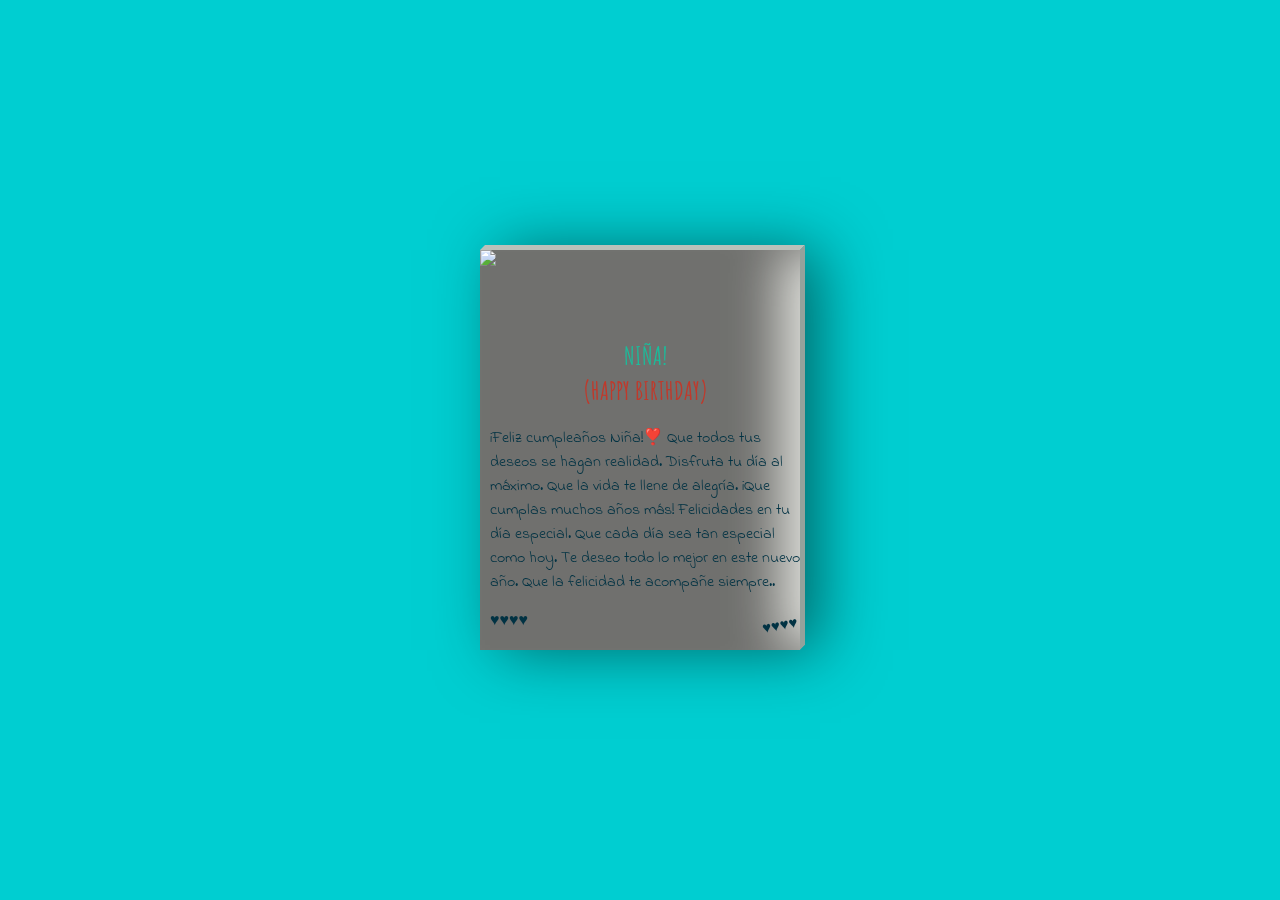
==== index.html @ a294bb25 "Actualizar index.html" ====
<!DOCTYPE html>
<html lang="es" >
<head>
  <meta charset="UTF-8">
  <title> Happy birthday Card</title>
  <link rel="stylesheet" href="./style.css">

</head>
<body>

<div class="card">
		<div class="imgBox">
			<div class="bark"></div>
			<img src="https://i.pinimg.com/1200x/7a/40/25/7a402567a01672237b855af45e90180e.jpg">
		</div>
		<div class="details">
			<h4 class="color1">NIÑA!</h2>
			<h4 class="color2 margin">(HAPPY BIRTHDAY)</h3>
				¡Feliz cumpleaños Niña!❣️
				Que todos tus deseos se hagan realidad.
				Disfruta tu día al máximo.
				Que la vida te llene de alegría.
				¡Que cumplas muchos años más!
				Felicidades en tu día especial.
				Que cada día sea tan especial como hoy.
				Te deseo todo lo mejor en este nuevo año.
				Que la felicidad te acompañe siempre..</p>
				♥♥♥♥
			<p class="text-right">♥♥♥♥
		</div>
	</div>

</body>
</html>
---- style.css ----
@import url('https://fonts.googleapis.com/css?family=Indie+Flower');
@import url('https://fonts.googleapis.com/css?family=Amatic+SC');

body {
	font-family: 'Indie Flower', cursive !important;
  background: #00CED1;
	margin: 0px;
	padding: 0px;
}

::selection {
	background: transparent;
}

h4 {
	font-size: 26px;
	line-height: 1px;
	font-family: 'Amatic SC', cursive !important;
}

.color1{color:#1BBC9B}
.color2{color:#C0392B}


.card {
	color: #013243;
	position: absolute;
	top: 50%;
	left: 50%;
	width: 320px;
	height: 400px;
	background: #e0e1dc;
	transform-style: preserve-3d;
	transform: translate(-50%,-50%) perspective(2000px);
	box-shadow: inset 300px 0 50px rgba(0,0,0,.5), 20px 0 60px rgba(0,0,0,.5);
	transition: 1s;
}

.card:hover {
	transform: translate(-50%,-50%) perspective(2000px) rotate(15deg) scale(1.2);
	box-shadow: inset 20px 0 50px rgba(0,0,0,.5), 0 10px 100px rgba(0,0,0,.5);
}

.card:before {
	content:'';
	position: absolute;
	top: -5px;
	left: 0;
	width: 100%;
	height: 5px;
	background: #BAC1BA;
	transform-origin: bottom;
	transform: skewX(-45deg);
}

.card:after {
	content: '';
	position: absolute;
	top: 0;
	right: -5px;
	width: 5px;
	height: 100%;
	background: #92A29C;
	transform-origin: left;
	transform: skewY(-45deg);
}

.card .imgBox {
	width: 100%;
	height: 100%;
	position: relative;
	transform-origin: left;
	transition: .7s;
}

.card .bark {
	position: absolute;
	background: #e0e1dc;
	width: 100%;
	height: 100%;
	opacity: 0;
	transition: .7s;
}

.card .imgBox img {
	min-width: 250px;
	max-height: 400px;
}

.card:hover .imgBox {
	transform: rotateY(-135deg);
}

.card:hover .bark {
	opacity: 1;
	transition: .6s;
  box-shadow: 300px 200px 100px rgba(0, 0, 0, .4) inset;
}

.card .details {
	position: absolute;
	top: 0;
	left: 0;
	box-sizing: border-box;
	padding: 0 0 0 10px;
	z-index: -1;
	margin-top: 70px;
}

.card .details p {
	font-size: 15px;
	line-height: 5px;
	transform: rotate(-10deg);
	padding: 0 0 0 20px;
}

.card .details h4 {
	text-align: center;
}

.text-right {
	text-align: right;
}
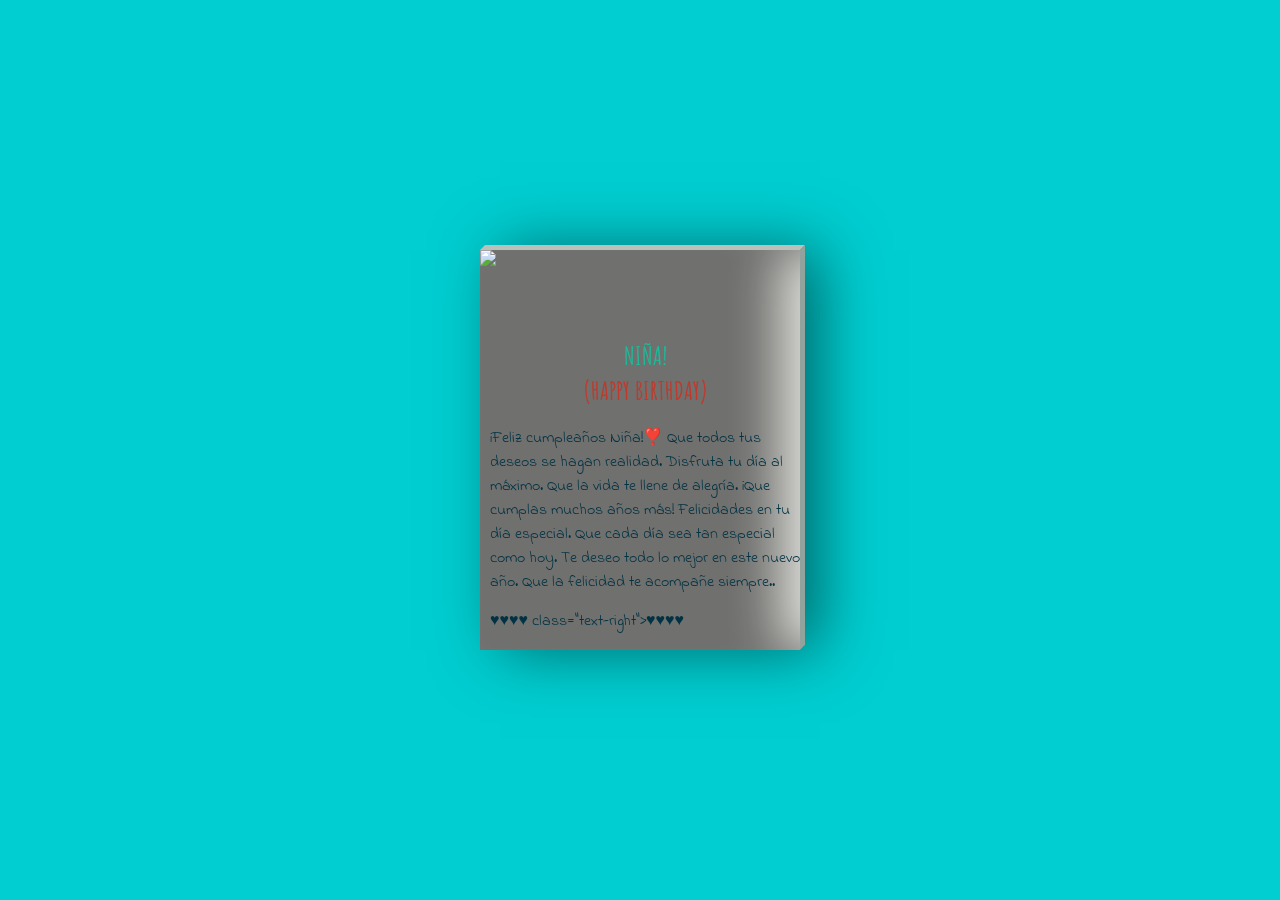
==== commit fb6a91a8: "Actualizar index.html" ====
--- a/index.html
+++ b/index.html
@@ -26,7 +26,7 @@
 				Te deseo todo lo mejor en este nuevo año.
 				Que la felicidad te acompañe siempre..</p>
 				♥♥♥♥
-			<p class="text-right">♥♥♥♥
+			class="text-right">♥♥♥♥
 		</div>
 	</div>
 
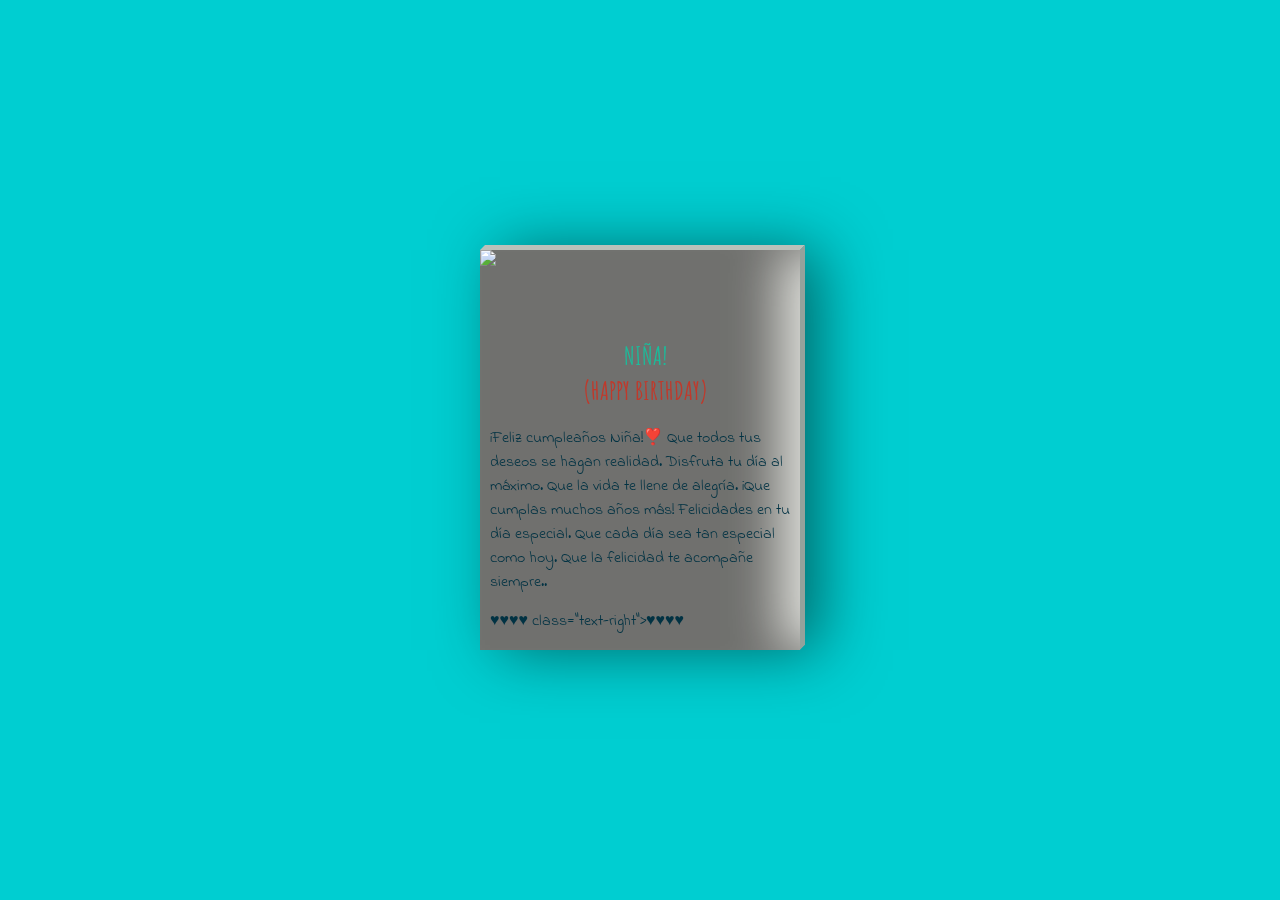
==== commit d519e924: "Actualizar index.html" ====
--- a/index.html
+++ b/index.html
@@ -23,7 +23,6 @@
 				¡Que cumplas muchos años más!
 				Felicidades en tu día especial.
 				Que cada día sea tan especial como hoy.
-				Te deseo todo lo mejor en este nuevo año.
 				Que la felicidad te acompañe siempre..</p>
 				♥♥♥♥
 			class="text-right">♥♥♥♥
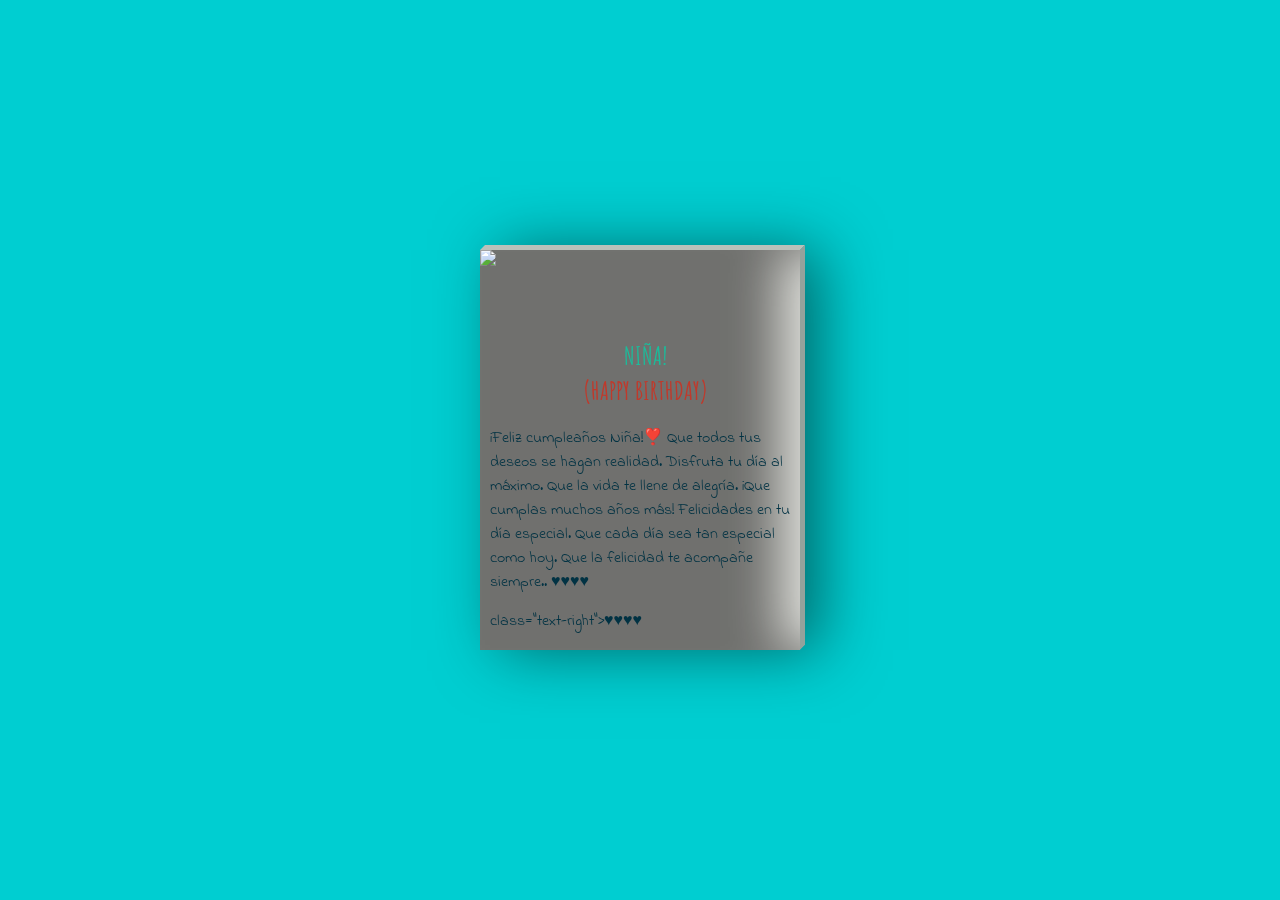
==== commit 4c000777: "Actualizar index.html" ====
--- a/index.html
+++ b/index.html
@@ -7,7 +7,6 @@
 
 </head>
 <body>
-
 <div class="card">
 		<div class="imgBox">
 			<div class="bark"></div>
@@ -23,9 +22,9 @@
 				¡Que cumplas muchos años más!
 				Felicidades en tu día especial.
 				Que cada día sea tan especial como hoy.
-				Que la felicidad te acompañe siempre..</p>
+				Que la felicidad te acompañe siempre..
 				♥♥♥♥
-			class="text-right">♥♥♥♥
+			</p>class="text-right">♥♥♥♥
 		</div>
 	</div>
 
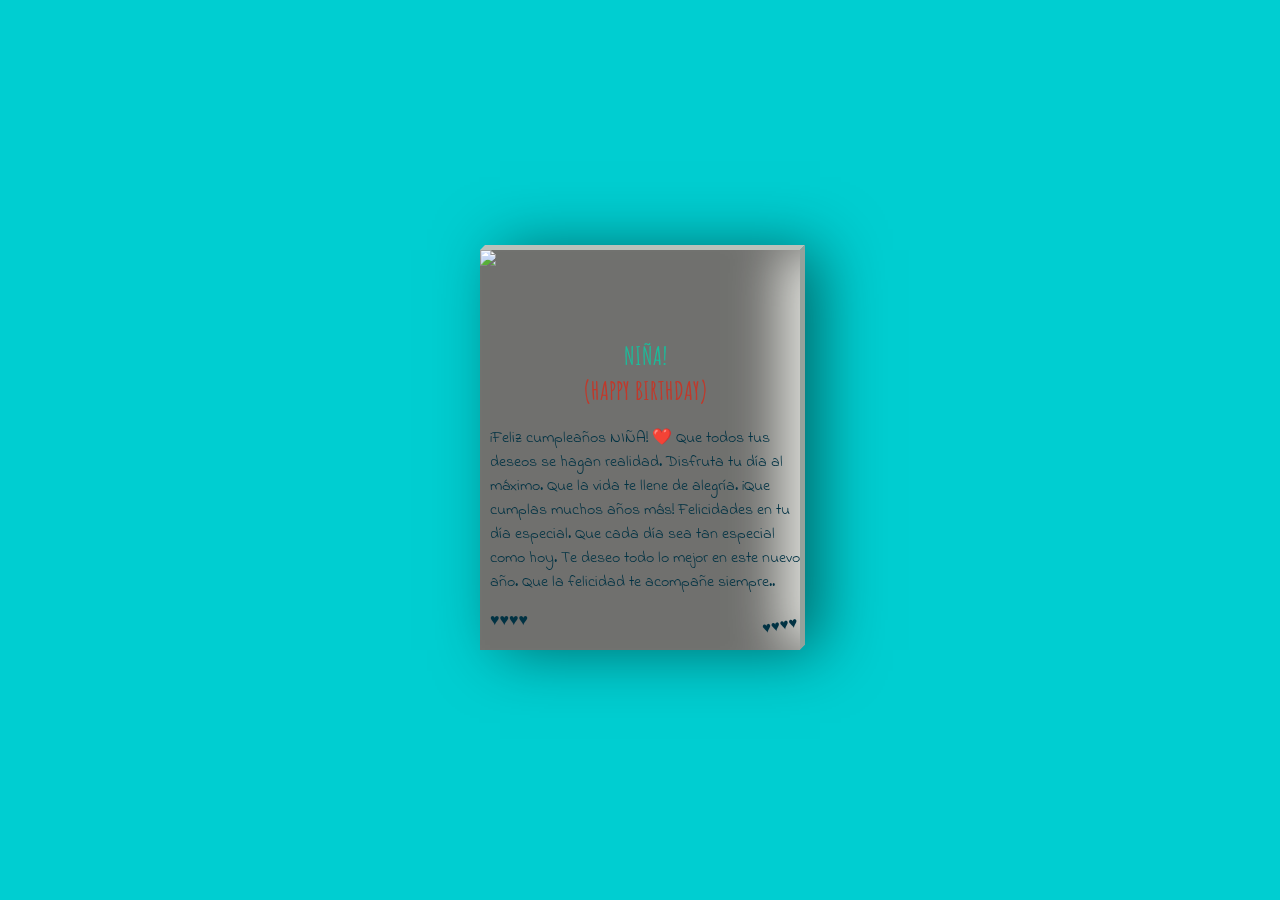
==== commit b1c814a3: "Update index.html" ====
--- a/index.html
+++ b/index.html
@@ -7,6 +7,7 @@
 
 </head>
 <body>
+
 <div class="card">
 		<div class="imgBox">
 			<div class="bark"></div>
@@ -15,16 +16,18 @@
 		<div class="details">
 			<h4 class="color1">NIÑA!</h2>
 			<h4 class="color2 margin">(HAPPY BIRTHDAY)</h3>
-				¡Feliz cumpleaños Niña!❣️
+				¡Feliz cumpleaños NIÑA!  ❤️
 				Que todos tus deseos se hagan realidad.
 				Disfruta tu día al máximo.
 				Que la vida te llene de alegría.
 				¡Que cumplas muchos años más!
 				Felicidades en tu día especial.
 				Que cada día sea tan especial como hoy.
-				Que la felicidad te acompañe siempre..
+				Te deseo todo lo mejor en este nuevo año.
+				Que la felicidad te acompañe siempre..</p>
+
 				♥♥♥♥
-			</p>class="text-right">♥♥♥♥
+			<p class="text-right">♥♥♥♥</p>
 		</div>
 	</div>
 
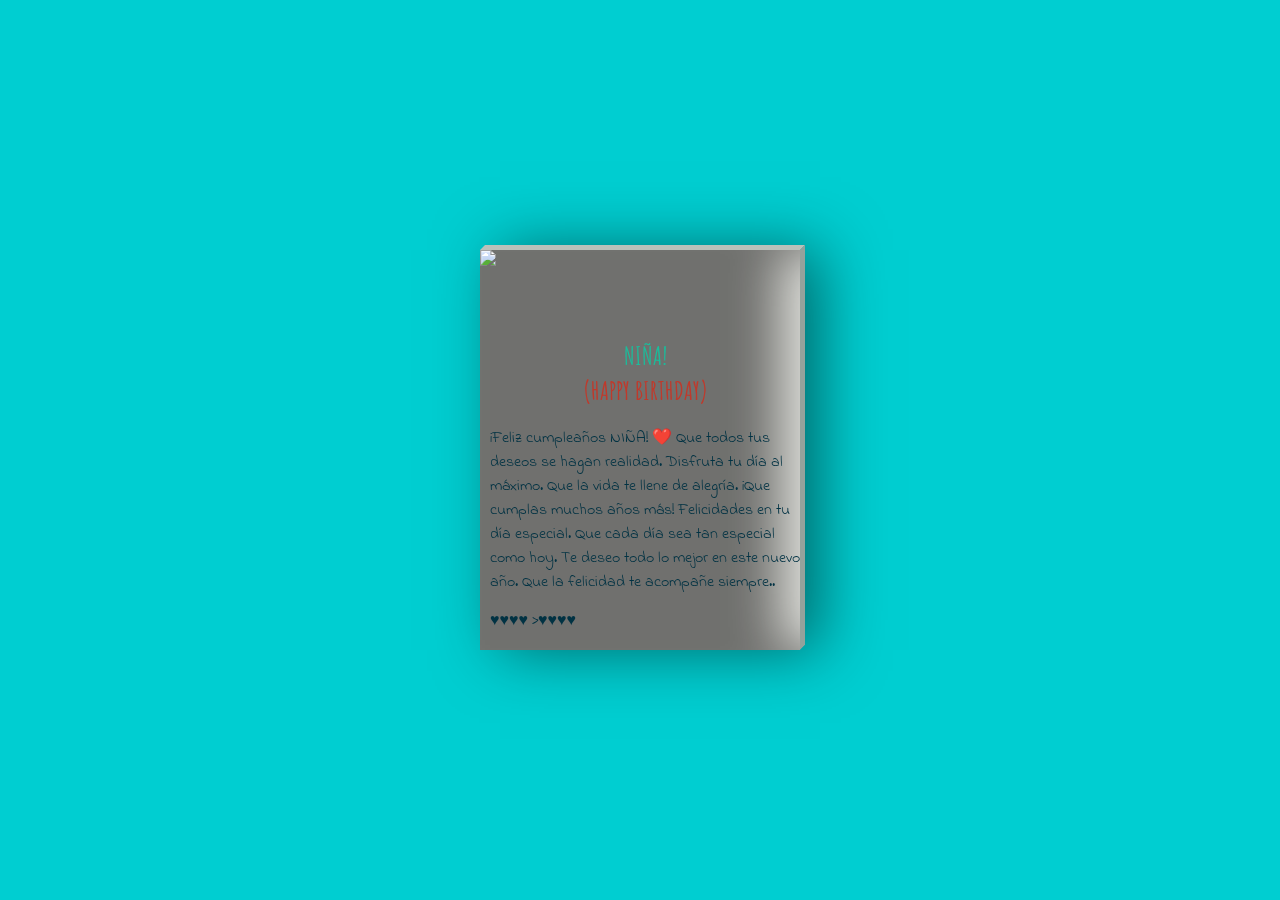
==== commit cc10853a: "Update index.html" ====
--- a/index.html
+++ b/index.html
@@ -27,7 +27,7 @@
 				Que la felicidad te acompañe siempre..</p>
 
 				♥♥♥♥
-			<p class="text-right">♥♥♥♥</p>
+			>♥♥♥♥</p>
 		</div>
 	</div>
 
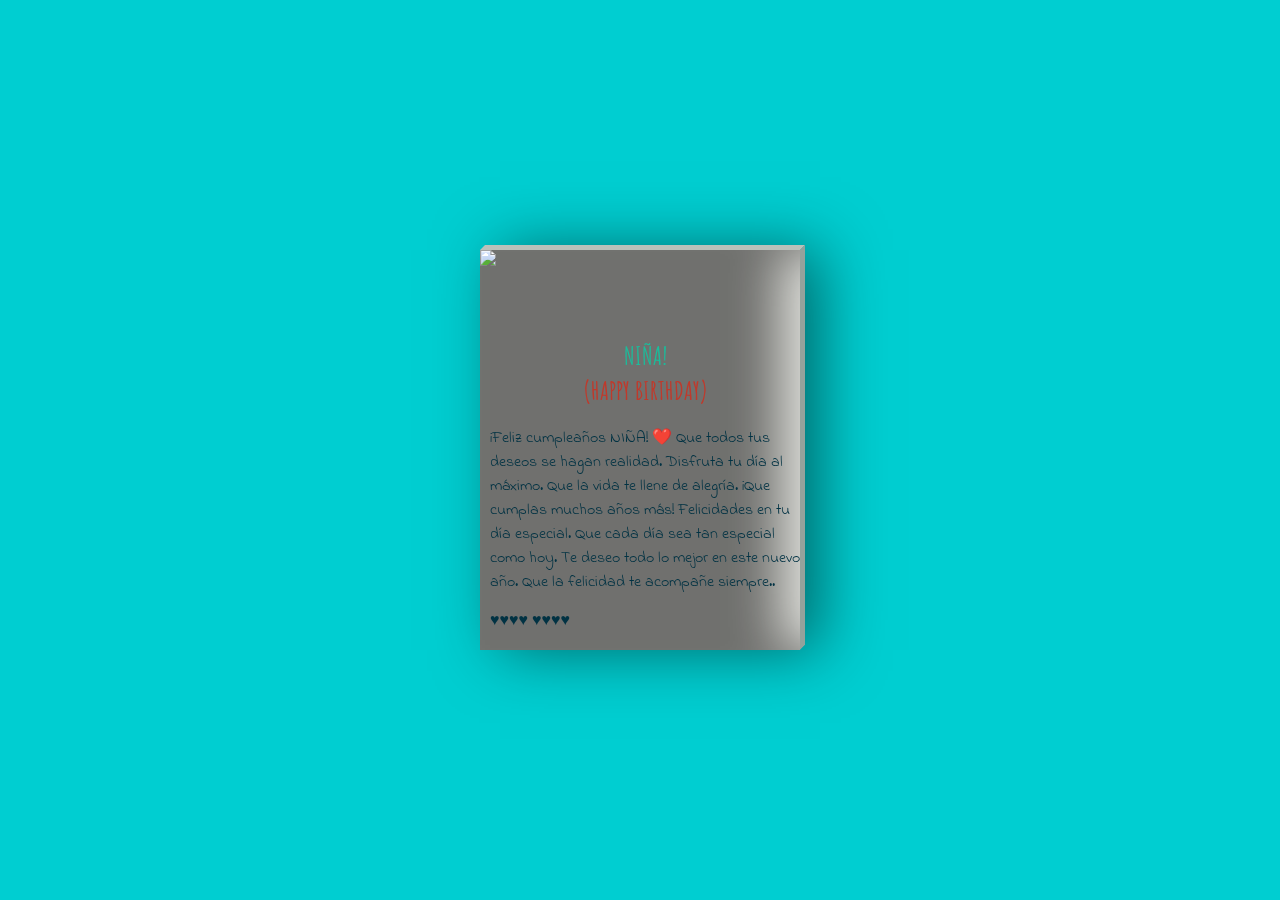
==== commit efcaf443: "Update index.html" ====
--- a/index.html
+++ b/index.html
@@ -27,7 +27,7 @@
 				Que la felicidad te acompañe siempre..</p>
 
 				♥♥♥♥
-			>♥♥♥♥</p>
+			♥♥♥♥</p>
 		</div>
 	</div>
 
